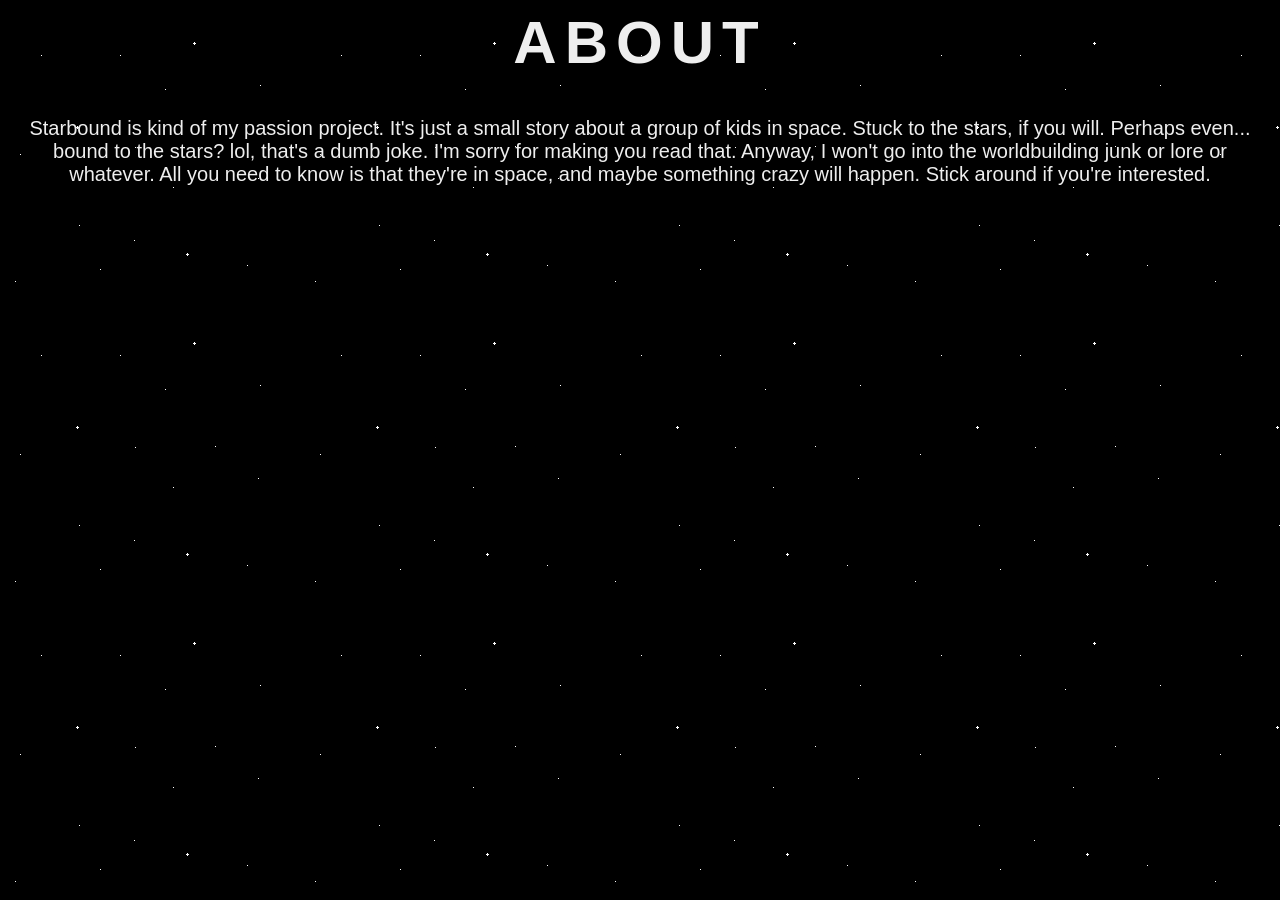
==== about.html @ cc58d1cb "Create about.html for project overview Added an About page with project description." ====
<head>
    <title>About - Starbound</title>
    <link rel="stylesheet" href="style.css">
</head>

<body>

    <h1>ABOUT</h1>

    <p>
        Starbound is kind of my passion project. It's just a small story about a group of kids in space.
        Stuck to the stars, if you will. Perhaps even... bound to the stars?
        lol, that's a dumb joke. I'm sorry for making you read that.
        Anyway, I won't go into the worldbuilding junk or lore or whatever.
        All you need to know is that they're in space, and maybe something crazy will happen.
        Stick around if you're interested.
    </p>

</body>
</html>
---- style.css ----
body {
    background-image: url("starry.png");
    background-repeat: repeat;
    background-color: #000000;
    color: #eeeeee;
    font-family: sans-serif;
    text-align: center;
}
h1 {
    font-size: 60px;
    letter-spacing: 8px;
}

.about-text {
    font-size: 16px;
}

.about {
    width: 600px;
    margin: 100px auto 0;
    padding: 20px;
    background-color: #181824;
    border: 1px solid #44445a;
}

p {
    font-size: 20px;
}

h1 img {
    width: 600px;
    height: auto;
    image-rendering: pixelated;
}


nav {
    text-align: center;
    margin: 30px auto;
}

nav a {
    color: white;
    text-decoration: none;
    margin: 0 15px;
    padding: 8px 12px;
}

nav a:hover {
    text-decoration: underline;
}
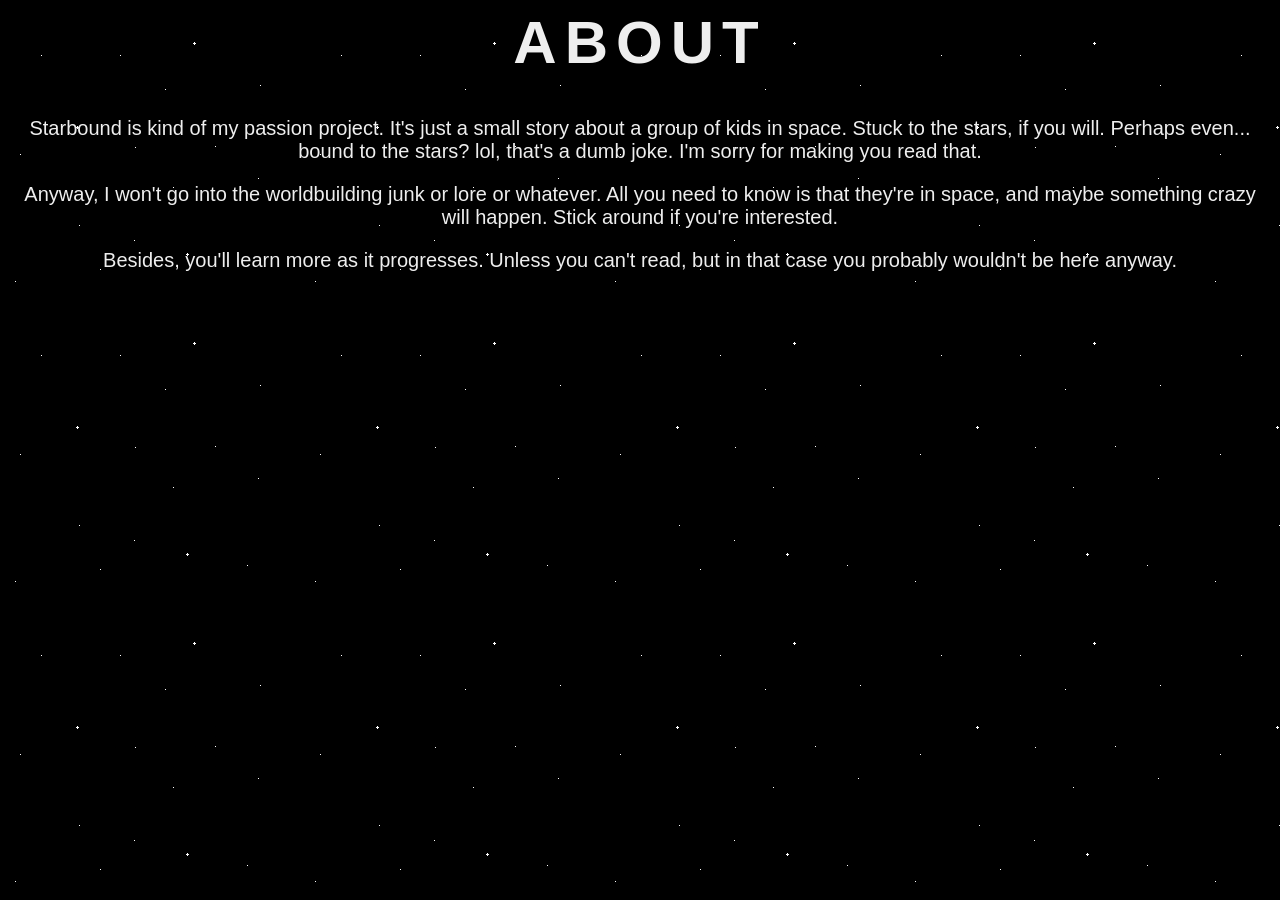
==== commit 501af1ea: "Enhance project description in about.html Added additional paragraphs to elaborate on the project." ====
--- a/about.html
+++ b/about.html
@@ -11,10 +11,18 @@
         Starbound is kind of my passion project. It's just a small story about a group of kids in space.
         Stuck to the stars, if you will. Perhaps even... bound to the stars?
         lol, that's a dumb joke. I'm sorry for making you read that.
+    </p>
+
+    <p>
         Anyway, I won't go into the worldbuilding junk or lore or whatever.
         All you need to know is that they're in space, and maybe something crazy will happen.
         Stick around if you're interested.
     </p>
 
+    <p>
+        Besides, you'll learn more as it progresses.
+        Unless you can't read, but in that case you probably wouldn't be here anyway.
+    </p>
+    
 </body>
 </html>
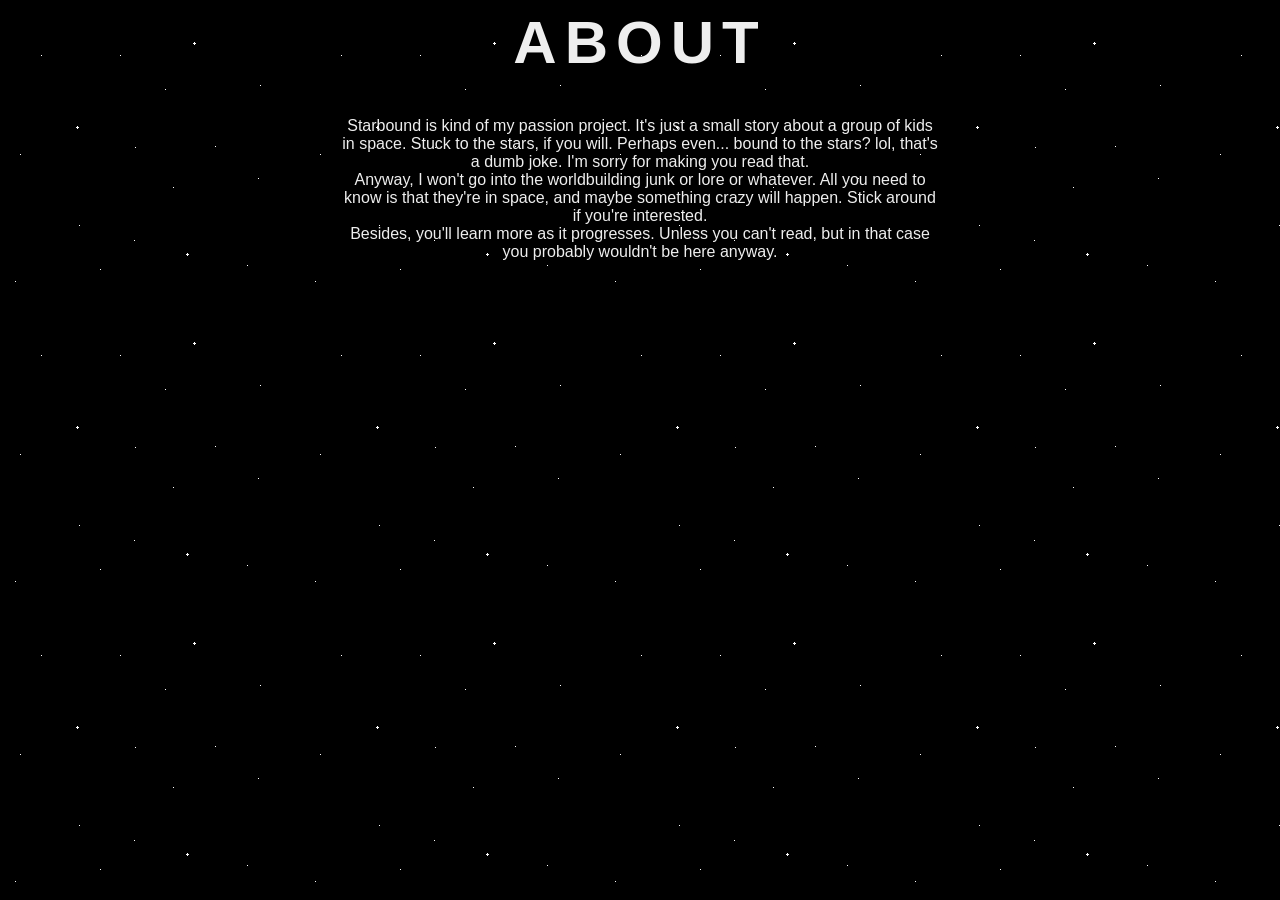
==== commit 44dc4d0c: "Add class to paragraph tags in about.html Updated paragraph tags to include a class for styling." ====
--- a/about.html
+++ b/about.html
@@ -7,19 +7,19 @@
 
     <h1>ABOUT</h1>
 
-    <p>
+    <p class="about-text">
         Starbound is kind of my passion project. It's just a small story about a group of kids in space.
         Stuck to the stars, if you will. Perhaps even... bound to the stars?
         lol, that's a dumb joke. I'm sorry for making you read that.
     </p>
 
-    <p>
+    <p class="about-text">
         Anyway, I won't go into the worldbuilding junk or lore or whatever.
         All you need to know is that they're in space, and maybe something crazy will happen.
         Stick around if you're interested.
     </p>
 
-    <p>
+    <p class="about-text">
         Besides, you'll learn more as it progresses.
         Unless you can't read, but in that case you probably wouldn't be here anyway.
     </p>
--- a/style.css
+++ b/style.css
@@ -9,18 +9,6 @@
 h1 {
     font-size: 60px;
     letter-spacing: 8px;
-}
-
-.about-text {
-    font-size: 16px;
-}
-
-.about {
-    width: 600px;
-    margin: 100px auto 0;
-    padding: 20px;
-    background-color: #181824;
-    border: 1px solid #44445a;
 }
 
 p {
@@ -49,3 +37,9 @@
 nav a:hover {
     text-decoration: underline;
 }
+
+.about-text {
+    max-width: 600px;
+    margin: 0 auto;
+    font-size: 16px;
+}
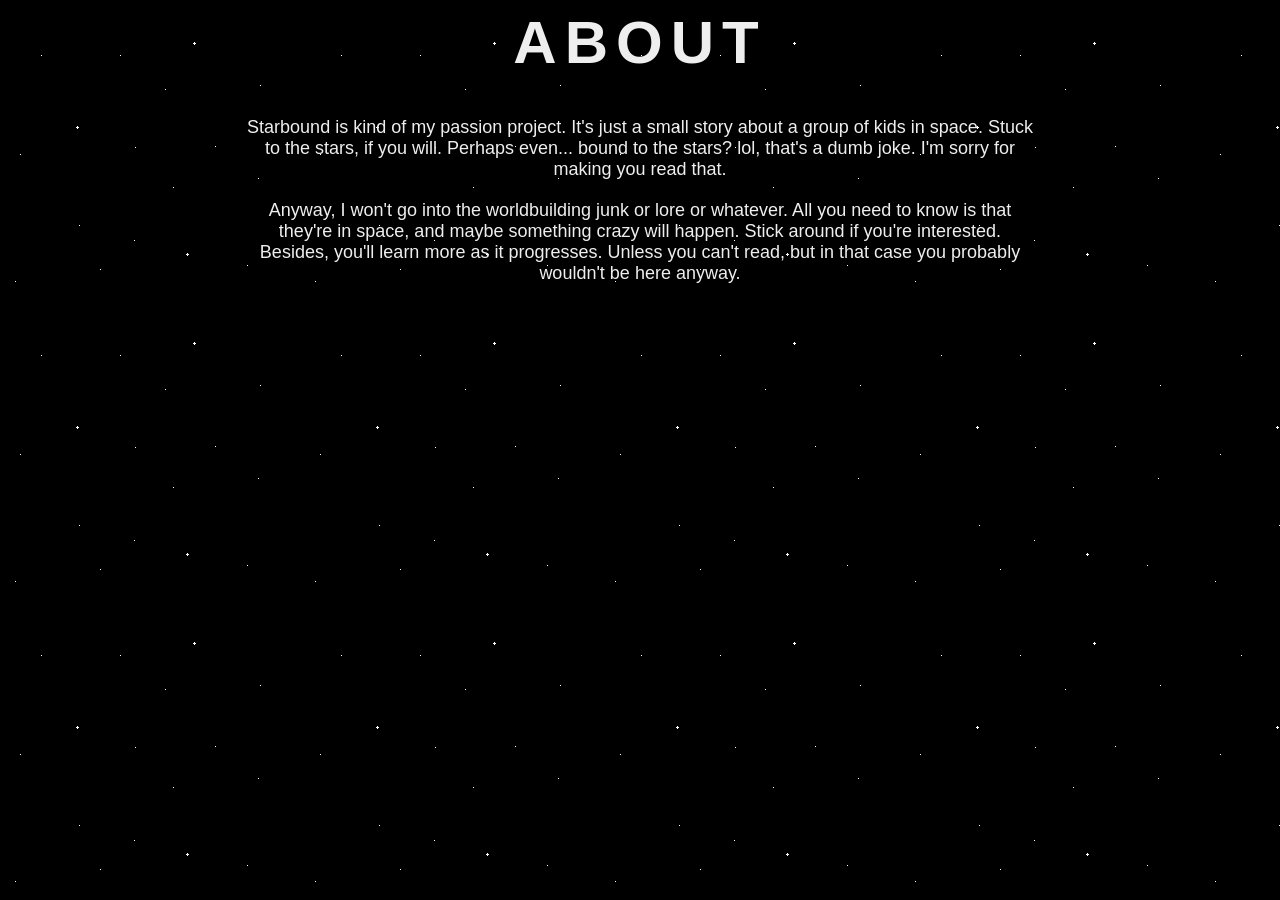
==== commit 90a1b9d7: "Add empty paragraph for spacing in about.html Added an empty paragraph for spacing in the about sect" ====
--- a/about.html
+++ b/about.html
@@ -13,6 +13,8 @@
         lol, that's a dumb joke. I'm sorry for making you read that.
     </p>
 
+    <p></p>
+    
     <p class="about-text">
         Anyway, I won't go into the worldbuilding junk or lore or whatever.
         All you need to know is that they're in space, and maybe something crazy will happen.
--- a/style.css
+++ b/style.css
@@ -39,7 +39,11 @@
 }
 
 .about-text {
-    max-width: 600px;
+    max-width: 800px;
     margin: 0 auto;
-    font-size: 16px;
+    font-size: 18px;
 }
+
+.about p {
+    margin-bottom: 20px;
+}
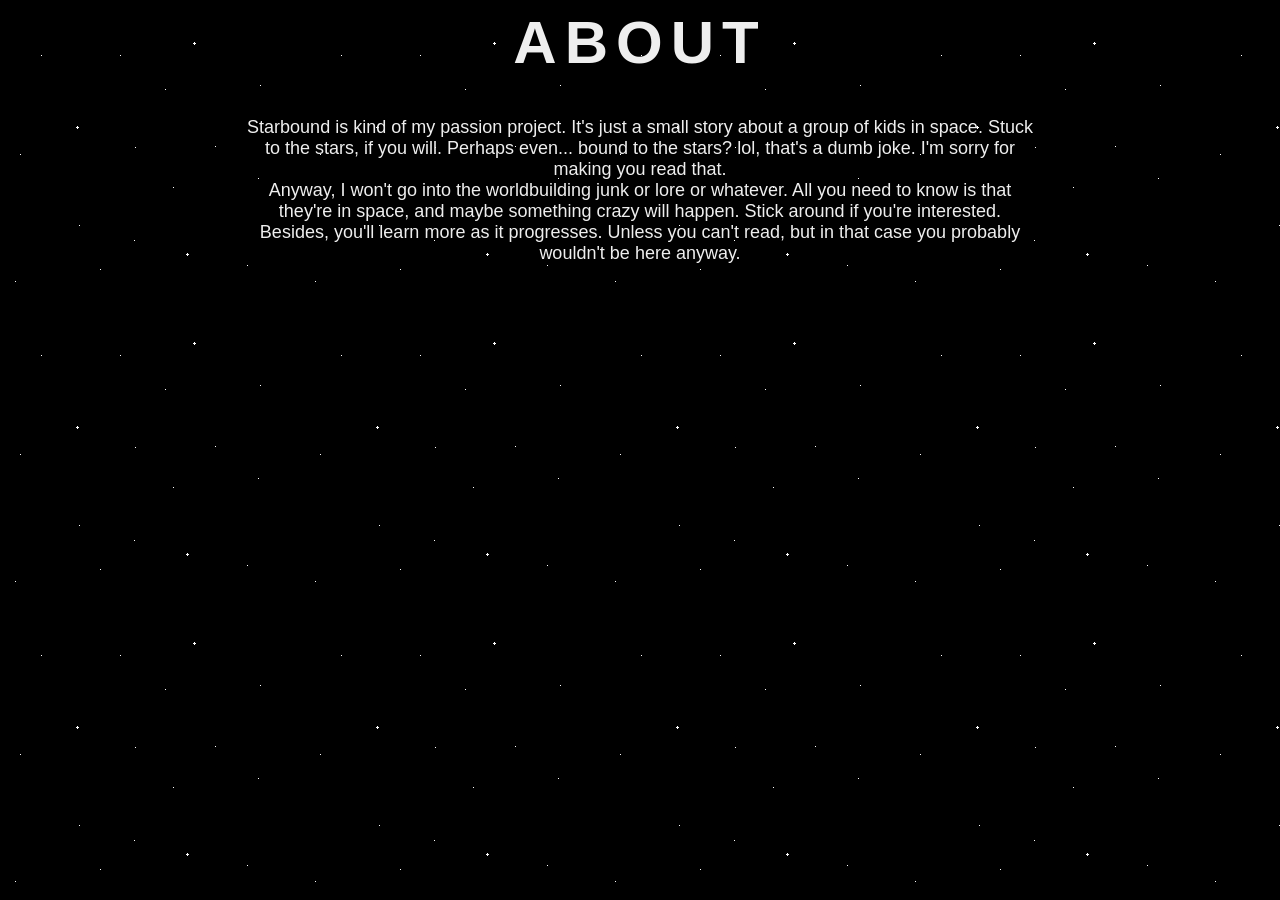
==== commit 15d2a11f: "Update about.html with styling classes Added class 'about-text' to paragraphs for styling." ====
--- a/about.html
+++ b/about.html
@@ -13,7 +13,7 @@
         lol, that's a dumb joke. I'm sorry for making you read that.
     </p>
 
-    <p></p>
+    <p class="about-text"></p>
     
     <p class="about-text">
         Anyway, I won't go into the worldbuilding junk or lore or whatever.
@@ -21,6 +21,8 @@
         Stick around if you're interested.
     </p>
 
+    <p class="about-text"></p>
+    
     <p class="about-text">
         Besides, you'll learn more as it progresses.
         Unless you can't read, but in that case you probably wouldn't be here anyway.
